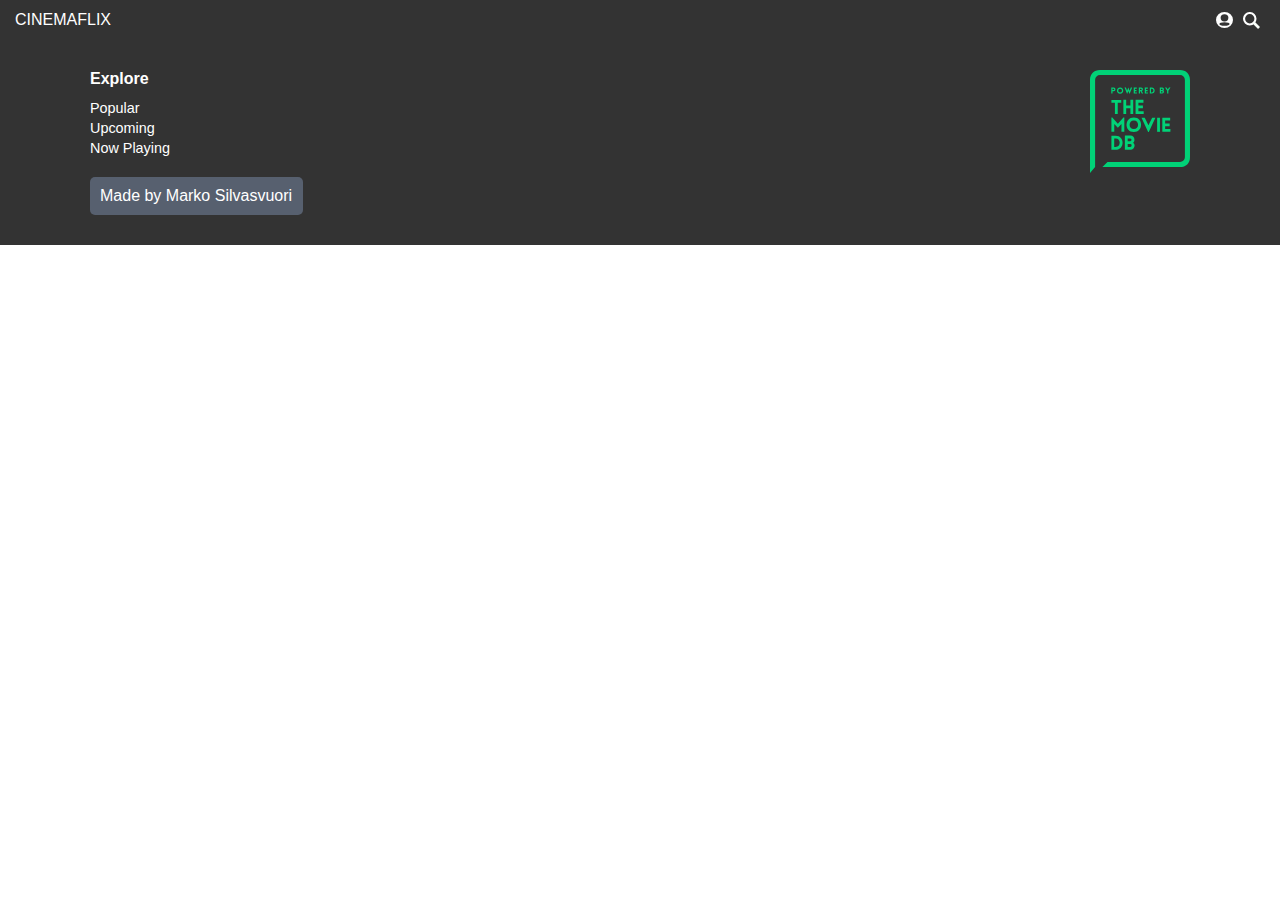
==== movie.html @ 7b10d4e4 "Added "movie.html" and "storeData()" function" ====
<!DOCTYPE html>
<html>
    <head>
        <title>Cinemaflix</title>
        <link rel="stylesheet" href="css/style.css">
        <meta name="viewport" content="width=device-width, initial-scale=1">
    </head>


    <body>
        <div class="wrapper">
        <header class="main-header">
            <a class="logo" href="index.html">Cinemaflix</a>
            <div id="header-nav">
                <a href="#"><img class="account-button" src="img/account-icon.svg" alt=""></a>
                <form id="search" action="#" method="get">

                </form>
            </div>
        </header>
        
        </div> <!-- /.wrapper -->
        
        <footer class="wrapper">
            <div class="footer-container">
                <ul>
                    <p>Explore</p>
                    <li><a href="#">Popular</a></li>
                    <li><a href="#">Upcoming</a></li>
                    <li><a href="#">Now Playing</a></li>
                </ul>

                <a href="https://www.themoviedb.org/" target="_blank">
                <img class="tmdb-logo" src="img/tmdb-logo.svg" alt="The Movie Database Logo">
                </a>
            </div>

            <a class="made-by" href="#">Made by Marko Silvasvuori</a>
        </footer>

        <script src="js/main.js"></script>
    </body>
</html>
---- css/style.css ----
* {
    box-sizing: border-box;
}

/*===== Base Elements =====*/

body {
    margin: 0;
    padding: 0;
    font-family: arial, sans-serif;
    font-size: 1em;
}

/*===== UI Elements =====*/

.btn {
    width: 150px;
    height: 40px;
    font-size: 1.0625em;
    font-weight: bold;
    text-transform: uppercase;
    border: none;
    color: #fff;
    background-color: #3498db;
    box-shadow: 0 2px 2px rgba(0, 0, 0, 0.3);
    cursor: pointer;
}

/*===== Overall Layout =====*/

.wrapper {
    display: flex;
    flex-direction: column;
    margin: 0 auto;
    max-width: 1920px;
}

/*===== Header =====*/

.main-header {
    display: flex;
    justify-content: space-between;
    align-items: center;
    padding: 0 15px;
    height: 40px;
    background-color: #333;
}

.logo {
    color: #fff;
    text-decoration: none;
    text-transform: uppercase;
}

#header-nav {
    width: 50px;
    display: flex;
    justify-content: flex-end;
    align-items: center;
}

#header-nav a {
    height: 17px;
}

#header-nav form {
    display: flex;
}

.search-button, .account-button {
    width: 17px;
    margin-left: 5px;
    margin-right: 5px;
}

.search-button {
    cursor: pointer;
}

/*===== Main Slider =====*/

.slider-container {
    height: 30vh;
    overflow: hidden;
}

#main-slider {
    display: flex;
    height: 100%;
    transition: all 0.5s;
}

.slide {
    position: relative;
    min-width: 100%;
    background-size: cover;
    background-position: center;
    background-repeat: no-repeat;
}

.overlay {
    height: 100%;
    background-color: #000;
    opacity: 0.3;
}

.slider-info {
    position: absolute;
    bottom: 30px;
    left: 30px;
    color: #fff;
}

.title {
    margin: 2px 0;
    font-size: 1.25em;
    font-weight: bold;
}

.rating {
    margin: 2px 0 6px 0;
    font-size: 1.0625em;
}

/*===== Slider =====*/
.slider {
    width: 95vw;
    overflow-x: auto;
}

.slider li {
    margin: 0 10px;
    list-style: none;
    min-width: 130px; /*115px;*/
    max-width: 220px; /*170px;*/
    cursor: pointer;
}

/*===== Movie Container =====*/

.movie-container {
    display: flex;
    flex-direction: column;
    align-items: center;
    padding-top: 40px;
}

.movie-container ul {
    display: flex;
    margin-top: 7px;
    margin-bottom: 40px;
    padding: 0;
    max-width: 1430px;
}

.movie-container img {
    width: 100%;
}

#popular a, #upcoming a, #now_playing a {
    margin: 0;
    padding-left: 10px;
    font-size: 1.25em;
    font-weight: bold;
    text-decoration: none;
    color: #000;
}

#popular, #upcoming, #now_playing {
    position: relative;
    margin-bottom: 40px;
}

.view-all {
    position: absolute;
    bottom: 0;
    left: 10px;
    width: calc(100% - 20px);
    height: 30px;
    font-size: 1.0625em;
    text-transform: uppercase;
    border: none;
    color: #fff;
    background-color: #3498db;
    cursor: pointer;
    font-weight: bold;
}

/*===== Footer =====*/

footer {
    align-items: center;
    padding: 30px 10px;
    background-color: #333;
}

footer a {
    color: #fff;
    text-decoration: none;
}

footer p {
    font-weight: bold;
    color: #fff;
    margin-top: 0;
    margin-bottom: 10px;
}

footer ul {
    padding: 0;
    margin-top: 0;
    margin-right: 20px;
}

footer li {
    font-size: 0.9em;
    line-height: 1.4em;
    list-style: none;
}

.footer-container {
    display: flex;
    align-items: flex-start;
}

.made-by {
    color: #fff;
    background-color: #57606f;
    border-radius: 5px;
    padding: 10px 10px;
    margin-top: 30px;
    width: 213px;
}

.tmdb-logo {
    width: 100px;
}

/*===== Media Queries =====*/

@media screen and (min-width: 768px) {
    .slider-container {
        min-height: 450px;
    }

    footer {
        padding: 30px 90px;
    }

    .made-by {
        margin: 0;
        align-self: flex-start;
    }
    
    .footer-container {
        width: 100%;
        justify-content: space-between;
    }

    .slider-info {
        bottom: 100px;
        left: 100px;
    }

    .title {
        margin: 2px 0;
        font-size: 2.25em;
    }
    
    .rating {
        margin: 2px 0 6px 0;
        font-size: 2.0625em;
    }

    .btn {
        width: 270px;
        height: 72px;
        font-size: 2.0625em;
    }
}

@media screen and (min-width: 1024px) {
    .slider {
        width: 90vw;
    }

    .slider-info {
        bottom: 100px;
        left: 130px;
    }
}

@media screen and (min-width: 1025px) {
    .slider-container {
        min-height: 600px;
    }

    .slider-info {
        bottom: 100px;
        left: 400px;
    }
}
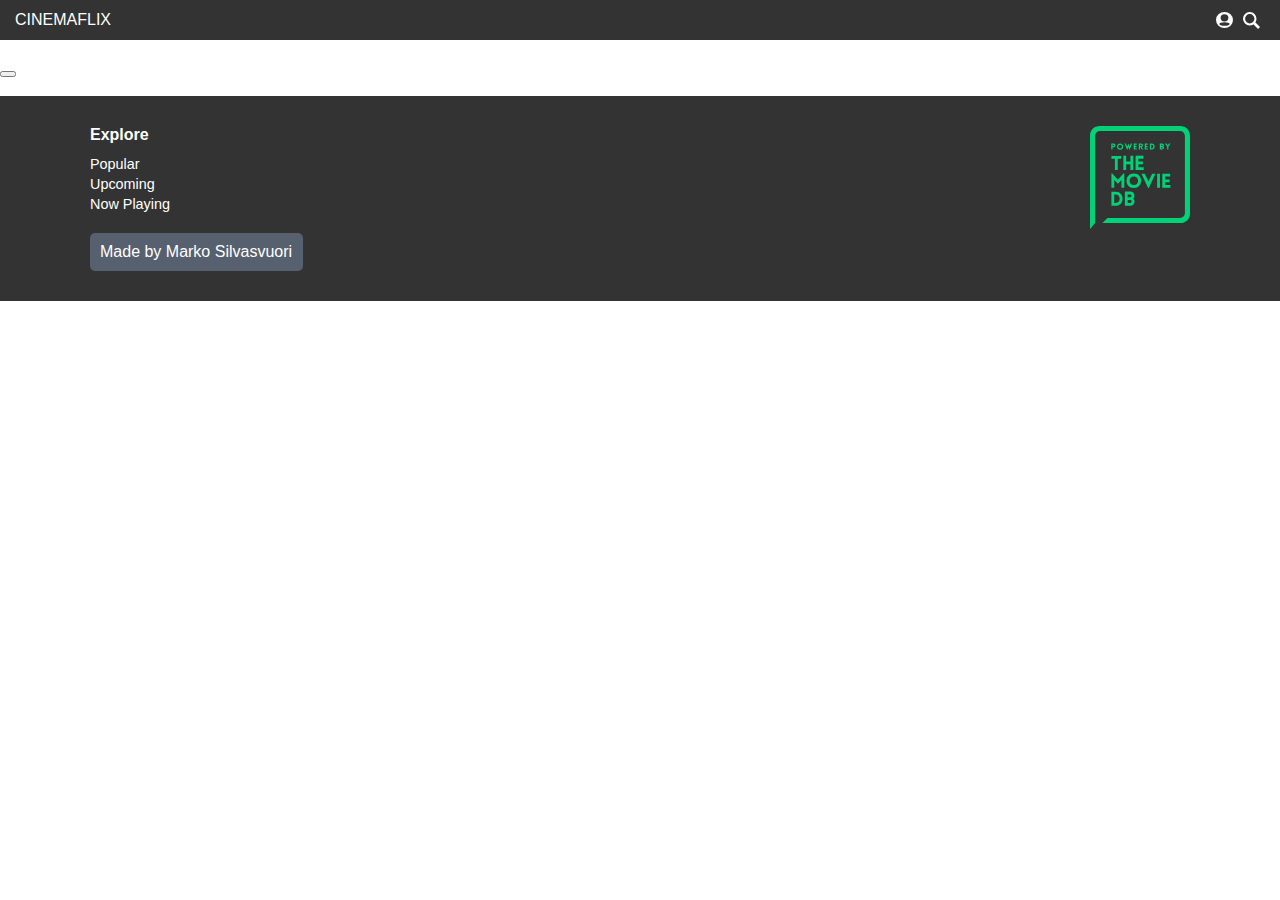
==== commit 9e6fb876: ""storeData()" function now successfully carries data over to "movie.html"" ====
--- a/movie.html
+++ b/movie.html
@@ -9,15 +9,27 @@
 
     <body>
         <div class="wrapper">
-        <header class="main-header">
-            <a class="logo" href="index.html">Cinemaflix</a>
-            <div id="header-nav">
-                <a href="#"><img class="account-button" src="img/account-icon.svg" alt=""></a>
-                <form id="search" action="#" method="get">
+            <header class="main-header">
+                <a class="logo" href="index.html">Cinemaflix</a>
+                <div id="header-nav">
+                    <a href="#"><img class="account-button" src="img/account-icon.svg" alt=""></a>
+                    <form id="search" action="#" method="get">
 
-                </form>
-            </div>
-        </header>
+                    </form>
+                </div>
+            </header>
+
+            <div class="movie-page-container">
+                <div class="col-left">
+                    <div class="info-container"></div>
+                    <div class="overview">
+                        <p></p>
+                        <button></button>
+                    </div>
+                </div>
+
+                <img src="" alt="">
+            </div> <!-- /.movie-page-container -->
         
         </div> <!-- /.wrapper -->
         
--- a/css/style.css
+++ b/css/style.css
@@ -136,6 +136,14 @@
     cursor: pointer;
 }
 
+.slider li img {
+    width: 100%;
+}
+
+.slider li a {
+    display: block;
+}
+
 /*===== Movie Container =====*/
 
 .movie-container {
@@ -153,13 +161,9 @@
     max-width: 1430px;
 }
 
-.movie-container img {
-    width: 100%;
-}
-
-#popular a, #upcoming a, #now_playing a {
+#popular span, #upcoming span, #now_playing span {
+    padding-left: 10px;
     margin: 0;
-    padding-left: 10px;
     font-size: 1.25em;
     font-weight: bold;
     text-decoration: none;
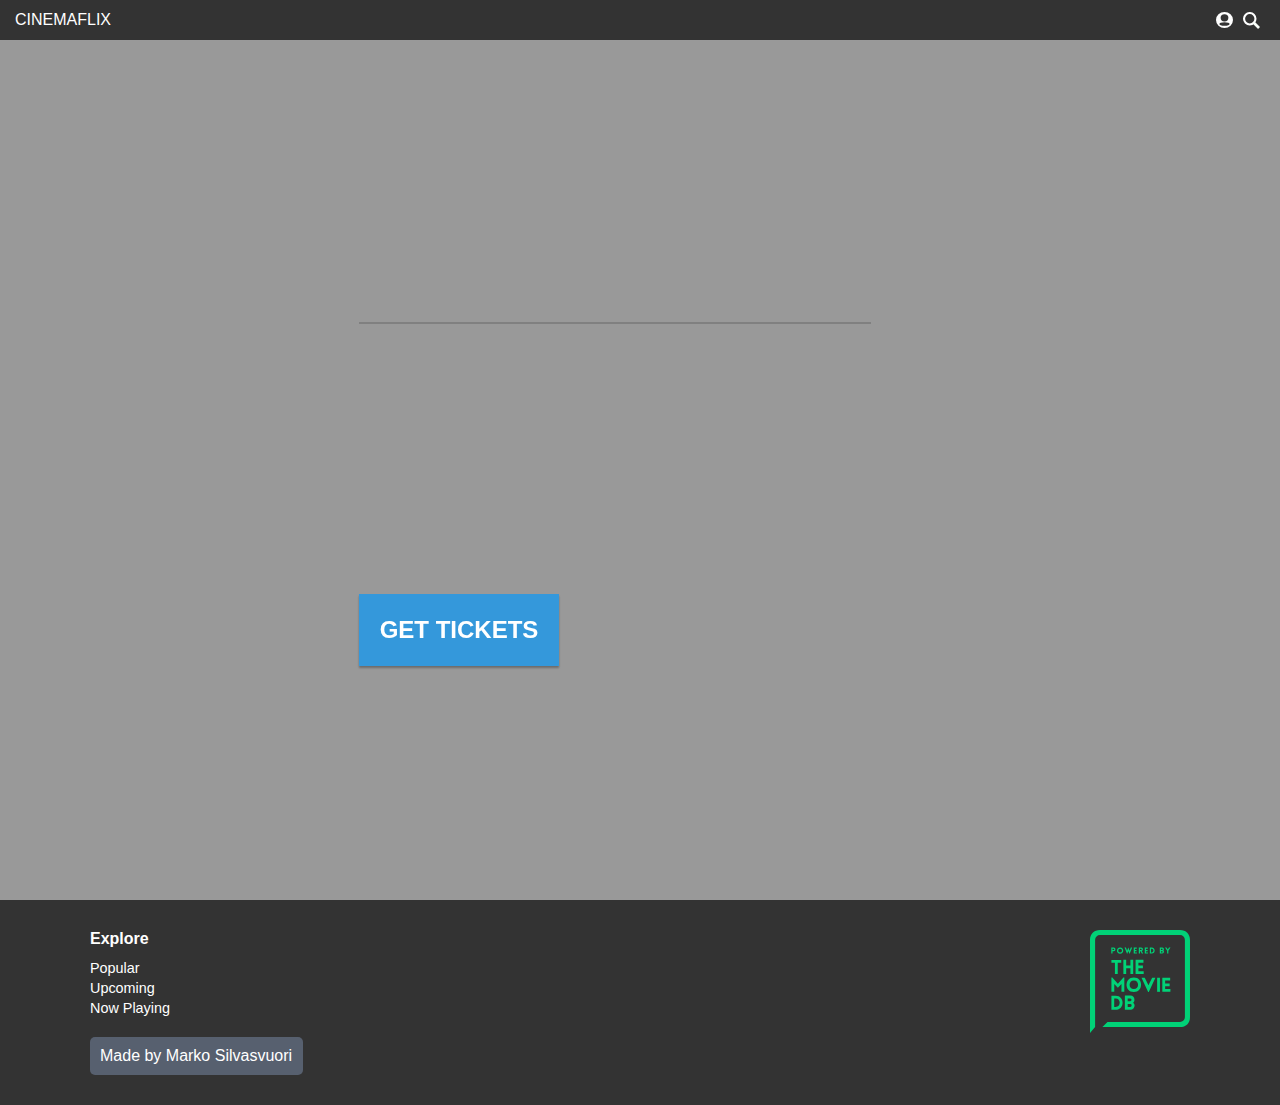
==== commit 0daa6155: ""movie.html" done" ====
--- a/movie.html
+++ b/movie.html
@@ -20,20 +20,24 @@
             </header>
 
             <div class="movie-page-container">
-                <div class="col-left">
-                    <div class="info-container"></div>
-                    <div class="overview">
-                        <p></p>
-                        <button></button>
+                <div class="blur-box">
+                    <img class="movie-poster" src="" alt="">
+                    <div class="col">
+                        <div class="info-container">
+                            <h1 class="movie-title"></h1>
+                            <span class="release-date"></span>
+                            <p class="movie-rating"></p>
+                        </div>
+                        <div class="overview">
+                            <p></p>
+                            <button class="btn">Get Tickets</button>
+                        </div>
                     </div>
-                </div>
-
-                <img src="" alt="">
+                </div> <!-- /.blur-box -->
             </div> <!-- /.movie-page-container -->
-        
         </div> <!-- /.wrapper -->
         
-        <footer class="wrapper">
+        <footer>
             <div class="footer-container">
                 <ul>
                     <p>Explore</p>
--- a/css/style.css
+++ b/css/style.css
@@ -4,7 +4,13 @@
 
 /*===== Base Elements =====*/
 
+html {
+    max-width: 100vw;
+}
+
 body {
+    position: relative;
+    min-height: 100vh;
     margin: 0;
     padding: 0;
     font-family: arial, sans-serif;
@@ -29,6 +35,9 @@
 /*===== Overall Layout =====*/
 
 .wrapper {
+    position: relative;
+    min-height: 100vh;
+    padding-bottom: 205px;
     display: flex;
     flex-direction: column;
     margin: 0 auto;
@@ -132,7 +141,7 @@
     margin: 0 10px;
     list-style: none;
     min-width: 130px; /*115px;*/
-    max-width: 220px; /*170px;*/
+    max-width: 185px; /*220px;*/
     cursor: pointer;
 }
 
@@ -142,6 +151,11 @@
 
 .slider li a {
     display: block;
+}
+
+.list-placeholder {
+    background-color: #333;
+    border-radius: 5px;
 }
 
 /*===== Movie Container =====*/
@@ -158,7 +172,7 @@
     margin-top: 7px;
     margin-bottom: 40px;
     padding: 0;
-    max-width: 1430px;
+    max-width: 1230px; /*1430px;*/
 }
 
 #popular span, #upcoming span, #now_playing span {
@@ -190,11 +204,87 @@
     font-weight: bold;
 }
 
+/*===== Movie Page =====*/
+
+.movie-page-container {
+    background-size: cover;
+    background-repeat: no-repeat;
+    background-position: center;
+}
+
+.blur-box {
+    display: flex;
+    flex-direction: column;
+    align-items: center;
+    justify-content: center;
+    background-color: rgba(0, 0, 0, 0.4);
+    -webkit-backdrop-filter: blur(10px);
+    backdrop-filter: blur(10px);
+    width: 100%;
+    height: 100%;
+}
+
+.info-container {
+    margin-bottom: 0;
+    padding: 0 15px;
+}
+
+.movie-title {
+    display: inline-block;
+    padding-right: 10px;
+    margin-bottom: 5px;
+    color: #fff;
+}
+
+.release-date {
+    color: white;
+    font-size: 1.7em;
+}
+
+.movie-rating {
+    margin-top: 0;
+    margin-bottom: 20px;
+    font-size: 1.2em;
+    color: #fff;
+}
+
+.overview {
+    display: flex;
+    flex-direction: column;
+    justify-content: center;
+    padding: 15px 15px 30px 15px;
+    line-height: 1.5;
+    background-color: #fff;
+}
+
+.overview p {
+    margin-top: 15px;
+    margin-bottom: 50px;
+    text-align: left;
+    color: #000;
+}
+
+.movie-poster {
+    margin-top: 20px;
+    max-width: 40vw;
+    box-shadow: 4px 4px 8px rgba(0, 0, 0, 0.2);
+}
+
 /*===== Footer =====*/
 
 footer {
+    position: absolute;
+    display: flex;
+    flex-direction: column;
     align-items: center;
-    padding: 30px 10px;
+    bottom: 0;
+    left: 0;
+    right: 0;
+    margin: auto;
+    width: 100%;
+    max-width: 1920px;
+    height: 205px;
+    padding: 20px 10px;
     background-color: #333;
 }
 
@@ -231,8 +321,8 @@
     color: #fff;
     background-color: #57606f;
     border-radius: 5px;
+    margin-top: 20px;
     padding: 10px 10px;
-    margin-top: 30px;
     width: 213px;
 }
 
@@ -243,6 +333,17 @@
 /*===== Media Queries =====*/
 
 @media screen and (min-width: 768px) {
+
+    /* UI Elements */
+
+    .btn {
+        width: 200px;
+        height: 72px;
+        font-size: 1.5em;
+    }
+
+    /* Homepage */
+
     .slider-container {
         min-height: 450px;
     }
@@ -252,8 +353,8 @@
     }
 
     .made-by {
-        margin: 0;
         align-self: flex-start;
+        margin-top: 0;
     }
     
     .footer-container {
@@ -276,14 +377,27 @@
         font-size: 2.0625em;
     }
 
-    .btn {
-        width: 270px;
-        height: 72px;
-        font-size: 2.0625em;
+    /* Movie Page */
+
+    .info-container {
+        text-align: center;
+    }
+
+    .overview {
+        min-width: 768px;
+        min-height: 312px;
+        padding: 20px 120px 35px 120px;
+    }
+
+    .movie-poster {
+        max-width: 30vw;
     }
 }
 
 @media screen and (min-width: 1024px) {
+
+    /* Homepage */
+
     .slider {
         width: 90vw;
     }
@@ -292,9 +406,37 @@
         bottom: 100px;
         left: 130px;
     }
+
+     /* Movie Page */
+
+     .blur-box {
+        height: calc(100vh - 40px);
+     }
+
+    .col {
+        height: 100%;
+    }
+
+    .overview {
+        min-width: 1024px;
+        height: calc(100% - 145px);
+        padding: 20px 200px 35px 200px;
+    }
+
+    .movie-poster {
+        margin-top: 60px;
+        max-width: 45vw;
+    }
+
+    .movie-rating {
+        margin-bottom: 60px;
+    }
 }
 
 @media screen and (min-width: 1025px) {
+
+    /* Homepage */
+
     .slider-container {
         min-height: 600px;
     }
@@ -303,4 +445,70 @@
         bottom: 100px;
         left: 400px;
     }
+
+    /* Movie Page */
+
+    .blur-box {
+        flex-direction: row;
+        justify-content: center;
+        padding-top: 50px;
+        padding-bottom: 50px;
+    }
+    
+    .col {
+        order: 0;
+        display: flex;
+        flex-direction: column;
+        justify-content: center;
+        width: 550px;
+        max-width: 40vw;
+        margin-right: 50px;
+    }
+    
+    .info-container {
+        margin-bottom: 30px;
+        padding: 0 15px 0 0;
+        text-align: left;
+        border-bottom: 2px solid gray;
+    }
+    
+    .movie-title {
+        display: inline-block;
+        margin-bottom: 10px;
+    }
+    
+    .release-date {
+        color: white;
+        font-size: 1.7em;
+    }
+    
+    .movie-rating {
+        margin-top: 0;
+        margin-bottom: 10px;
+        font-size: 1.2em;
+        color: #fff;
+    }
+
+    .overview {
+        display: flex;
+        flex-direction: column;
+        justify-content: space-between;
+        min-width: 416px;
+        max-width: 550px;
+        height: 300px;
+        padding: 0;
+        background-color: transparent;
+    }
+    
+    .overview p {
+        margin-top: 0;
+        max-width: 500px;
+        color: #fff;
+    }  
+    
+    .movie-poster {
+        order: 1;
+        margin: 0;
+        max-width: 400px;
+    }
 }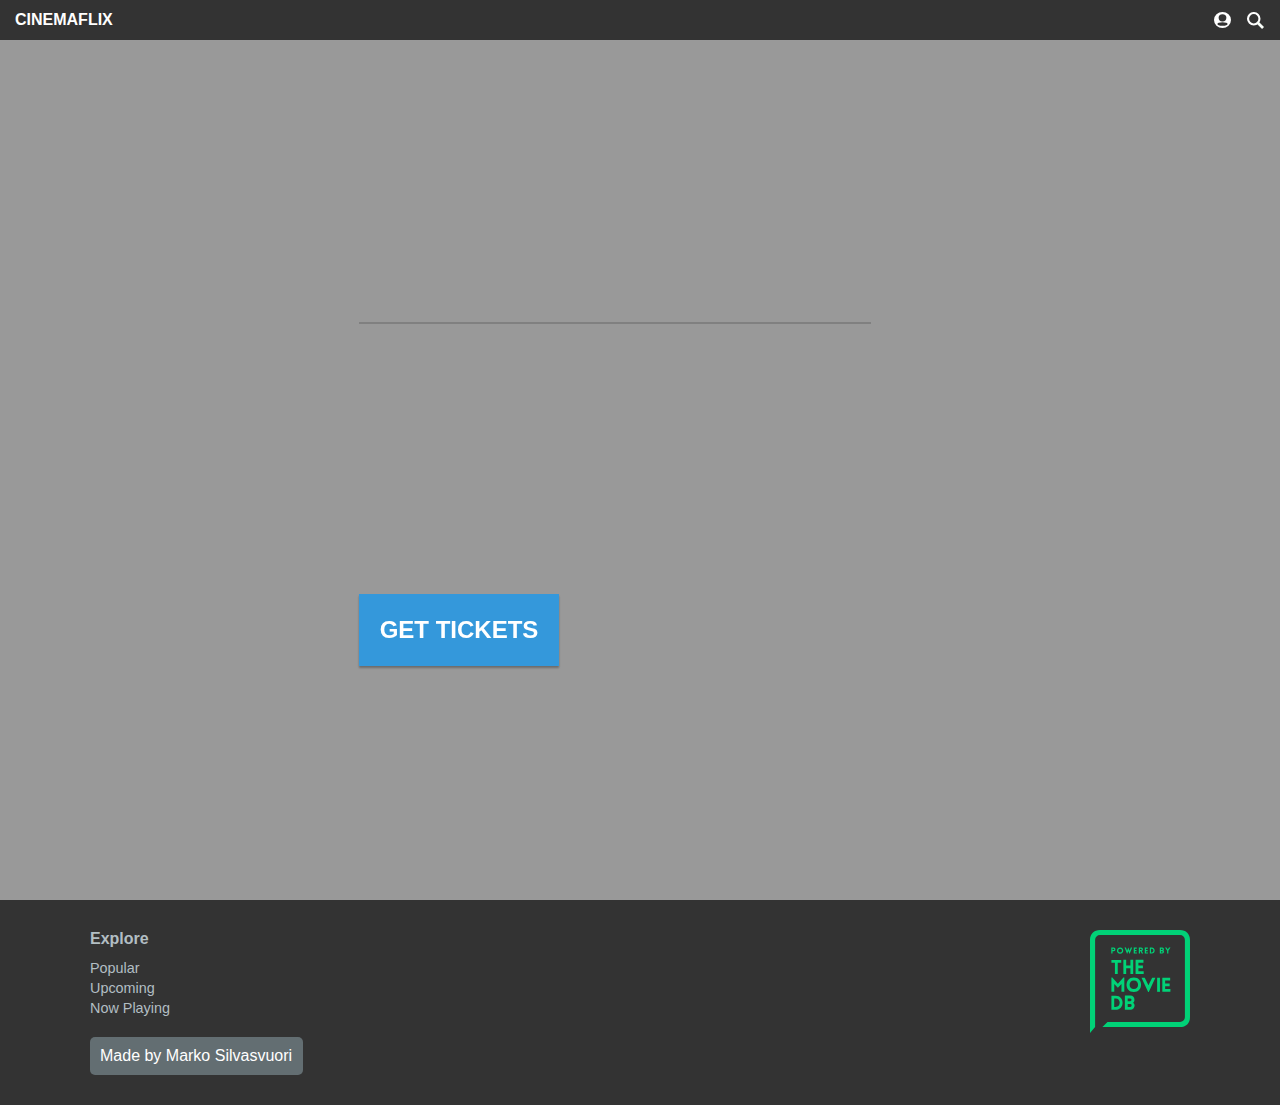
==== commit ae9d7659: "Minor styiling" ====
--- a/movie.html
+++ b/movie.html
@@ -14,10 +14,24 @@
                 <div id="header-nav">
                     <a href="#"><img class="account-button" src="img/account-icon.svg" alt=""></a>
                     <form id="search" action="#" method="get">
-
+                        <input class="search-input" type="search" placeholder="Search...">
+                        <button class="search-button" type="submit">
+                            <img src="img/search-icon.svg" alt="Search icon">
+                        </button>
                     </form>
                 </div>
             </header>
+
+            <!-- Login form -->
+            <div class="login-form">
+                <p>Login</p>
+                <form action="">
+                    <input type="text" placeholder="Email">
+                    <input type="password" placeholder="Password">
+                    <button type="submit">Sign in</button>
+                </form>
+                <a href="#">Sign up</a>
+            </div>
 
             <div class="movie-page-container">
                 <div class="blur-box">
@@ -41,9 +55,9 @@
             <div class="footer-container">
                 <ul>
                     <p>Explore</p>
-                    <li><a href="#">Popular</a></li>
-                    <li><a href="#">Upcoming</a></li>
-                    <li><a href="#">Now Playing</a></li>
+                    <li><a onclick="viewAll('popular', 20)">Popular</a></li>
+                    <li><a onclick="viewAll('upcoming', 20)">Upcoming</a></li>
+                    <li><a onclick="viewAll('now_playing', 20)">Now Playing</a></li>
                 </ul>
 
                 <a href="https://www.themoviedb.org/" target="_blank">
--- a/css/style.css
+++ b/css/style.css
@@ -1,5 +1,9 @@
 * {
     box-sizing: border-box;
+}
+
+*:focus {
+    outline: none;
 }
 
 /*===== Base Elements =====*/
@@ -13,7 +17,7 @@
     min-height: 100vh;
     margin: 0;
     padding: 0;
-    font-family: arial, sans-serif;
+    font-family: helvetica, sans-serif;
     font-size: 1em;
 }
 
@@ -32,6 +36,81 @@
     cursor: pointer;
 }
 
+.btn:hover {
+    background-color: #2980b9;
+}
+
+.error-message {
+    display: flex;
+    flex-direction: column;
+    align-self: center;
+    margin: 0 auto;
+    font-size: 1.1em;
+    text-align: center;
+}
+
+.error-message a {
+    font-weight: bold;
+    cursor: pointer;
+    color: #3498db;
+}
+
+/*===== Login Form =====*/
+
+.login-form {
+    position: absolute;
+    right: 0;
+    top: 40px;
+    display: none;
+    flex-direction: column;
+    justify-content: center;
+    align-items: center;
+    width: 250px;
+    height: 250px;
+    background-color: #bdc3c7;
+    box-shadow: 0 2px 5px rgba(0, 0, 0, 0.3);
+    z-index: 1;
+}
+
+.login-form p {
+    margin-top: 0;
+    margin-bottom: 20px;
+    font-size: 1.25em;
+    color: #fff;
+}
+
+.login-form form {
+    width: 80%;
+    display: flex;
+    flex-direction: column;
+    justify-content: center;
+    align-items: center;
+}
+
+.login-form input {
+    margin: 5px;
+    padding: 0 10px;
+    width: 100%;
+    height: 30px;
+    background-color: #fff;
+    border: none;
+}
+
+.login-form button {
+    margin: 5px;
+    width: 100%;
+    height: 30px;
+    border: none;
+    color: #fff;
+    background-color: #3498db;
+    cursor: pointer;
+}
+
+.login-form a {
+    margin-top: 10px;
+    color: #fff;
+}
+
 /*===== Overall Layout =====*/
 
 .wrapper {
@@ -47,6 +126,7 @@
 /*===== Header =====*/
 
 .main-header {
+    position: relative;
     display: flex;
     justify-content: space-between;
     align-items: center;
@@ -59,9 +139,12 @@
     color: #fff;
     text-decoration: none;
     text-transform: uppercase;
+    font-weight: bold;
 }
 
 #header-nav {
+    position: absolute;
+    right: 5px;
     width: 50px;
     display: flex;
     justify-content: flex-end;
@@ -69,21 +152,47 @@
 }
 
 #header-nav a {
-    height: 17px;
+    height: 21px;
 }
 
 #header-nav form {
     display: flex;
 }
 
-.search-button, .account-button {
+.account-button {
+    position: relative;
     width: 17px;
     margin-left: 5px;
     margin-right: 5px;
+    padding-top: 2px;
+    cursor: pointer;
 }
 
 .search-button {
-    cursor: pointer;
+    height: 21px;
+    margin-left: 5px;
+    margin-right: 5px;
+    padding-top: 2px;
+    background: none;
+    border: none;
+}
+
+.search-button img {
+    width: 17px;
+    height: 17px;
+}
+
+.search-button {
+    cursor: pointer;
+}
+
+.search-input {
+    width: calc(95vw - 44px);
+    max-width: 400px;
+    padding-left: 10px;
+    padding-right: 10px;
+    border-radius: 10px;
+    border: none;
 }
 
 /*===== Main Slider =====*/
@@ -132,6 +241,7 @@
 }
 
 /*===== Slider =====*/
+
 .slider {
     width: 95vw;
     overflow-x: auto;
@@ -140,8 +250,8 @@
 .slider li {
     margin: 0 10px;
     list-style: none;
-    min-width: 130px; /*115px;*/
-    max-width: 185px; /*220px;*/
+    min-width: 130px;
+    max-width: 185px;
     cursor: pointer;
 }
 
@@ -151,11 +261,6 @@
 
 .slider li a {
     display: block;
-}
-
-.list-placeholder {
-    background-color: #333;
-    border-radius: 5px;
 }
 
 /*===== Movie Container =====*/
@@ -204,6 +309,60 @@
     font-weight: bold;
 }
 
+.view-all:hover {
+    background-color: #2980b9;
+}
+
+/*===== View All & Search page =====*/
+
+.movie-list {
+    display: flex;
+    flex-direction: column;
+    align-items: center;
+    margin: 0;
+}
+
+.movie-list h2 {
+    align-self: flex-start;
+    padding-left: 10px;
+    margin-top: 40px;
+    margin-bottom: 0;
+    text-transform: uppercase;
+}
+
+.movie-list ul {
+    width: 100vw;
+    display: flex;
+    flex-wrap: wrap;
+    justify-content: flex-start;
+    padding: 0;
+    margin-top: 7px;
+    margin-bottom: 0;
+}
+
+.movie-list li {
+    width: calc(50% - 20px);
+    margin: 10px;
+    list-style: none;
+    cursor: pointer;
+}
+
+.movie-list li img {
+    width: 100%;
+}
+
+.no-results {
+    display: none;
+    font-size: 1.1em;
+    text-align: center;
+}
+
+.search-container {
+    display: flex;
+    justify-content: center;
+    padding-bottom: 40px;
+}
+
 /*===== Movie Page =====*/
 
 .movie-page-container {
@@ -233,6 +392,7 @@
     display: inline-block;
     padding-right: 10px;
     margin-bottom: 5px;
+    font-size: 1.9375em;
     color: #fff;
 }
 
@@ -267,6 +427,7 @@
 .movie-poster {
     margin-top: 20px;
     max-width: 40vw;
+    max-height: 600px;
     box-shadow: 4px 4px 8px rgba(0, 0, 0, 0.2);
 }
 
@@ -289,13 +450,14 @@
 }
 
 footer a {
-    color: #fff;
+    color: #b2bec3;
     text-decoration: none;
+    cursor: pointer;
 }
 
 footer p {
     font-weight: bold;
-    color: #fff;
+    color: #b2bec3;
     margin-top: 0;
     margin-bottom: 10px;
 }
@@ -319,13 +481,17 @@
 
 .made-by {
     color: #fff;
-    background-color: #57606f;
+    background-color: #636e72;
     border-radius: 5px;
     margin-top: 20px;
     padding: 10px 10px;
     width: 213px;
 }
 
+.made-by:hover { 
+    background-color: #57606f;
+}
+
 .tmdb-logo {
     width: 100px;
 }
@@ -342,6 +508,12 @@
         font-size: 1.5em;
     }
 
+    /* Login modal */
+    .login-form {
+        right: 60px;
+        top: 30px;
+    }
+
     /* Homepage */
 
     .slider-container {
@@ -375,6 +547,10 @@
     .rating {
         margin: 2px 0 6px 0;
         font-size: 2.0625em;
+    }
+
+    .movie-list li {
+        width: calc(25% - 20px);
     }
 
     /* Movie Page */
@@ -423,6 +599,10 @@
         padding: 20px 200px 35px 200px;
     }
 
+    .overview p {
+        font-size: 1.25em;
+    }
+
     .movie-poster {
         margin-top: 60px;
         max-width: 45vw;
@@ -444,6 +624,22 @@
     .slider-info {
         bottom: 100px;
         left: 400px;
+    }
+
+    /* View All page */
+
+    .movie-list {
+        width: 90vw;
+        max-width: 1230px;
+        align-self: center;
+    }
+
+    .movie-list ul {
+        width: 100%;
+    }
+
+    .movie-list li {
+        width: calc(16.6% - 20px);
     }
 
     /* Movie Page */
@@ -503,6 +699,7 @@
     .overview p {
         margin-top: 0;
         max-width: 500px;
+        font-size: 1.0625em;
         color: #fff;
     }  
     
